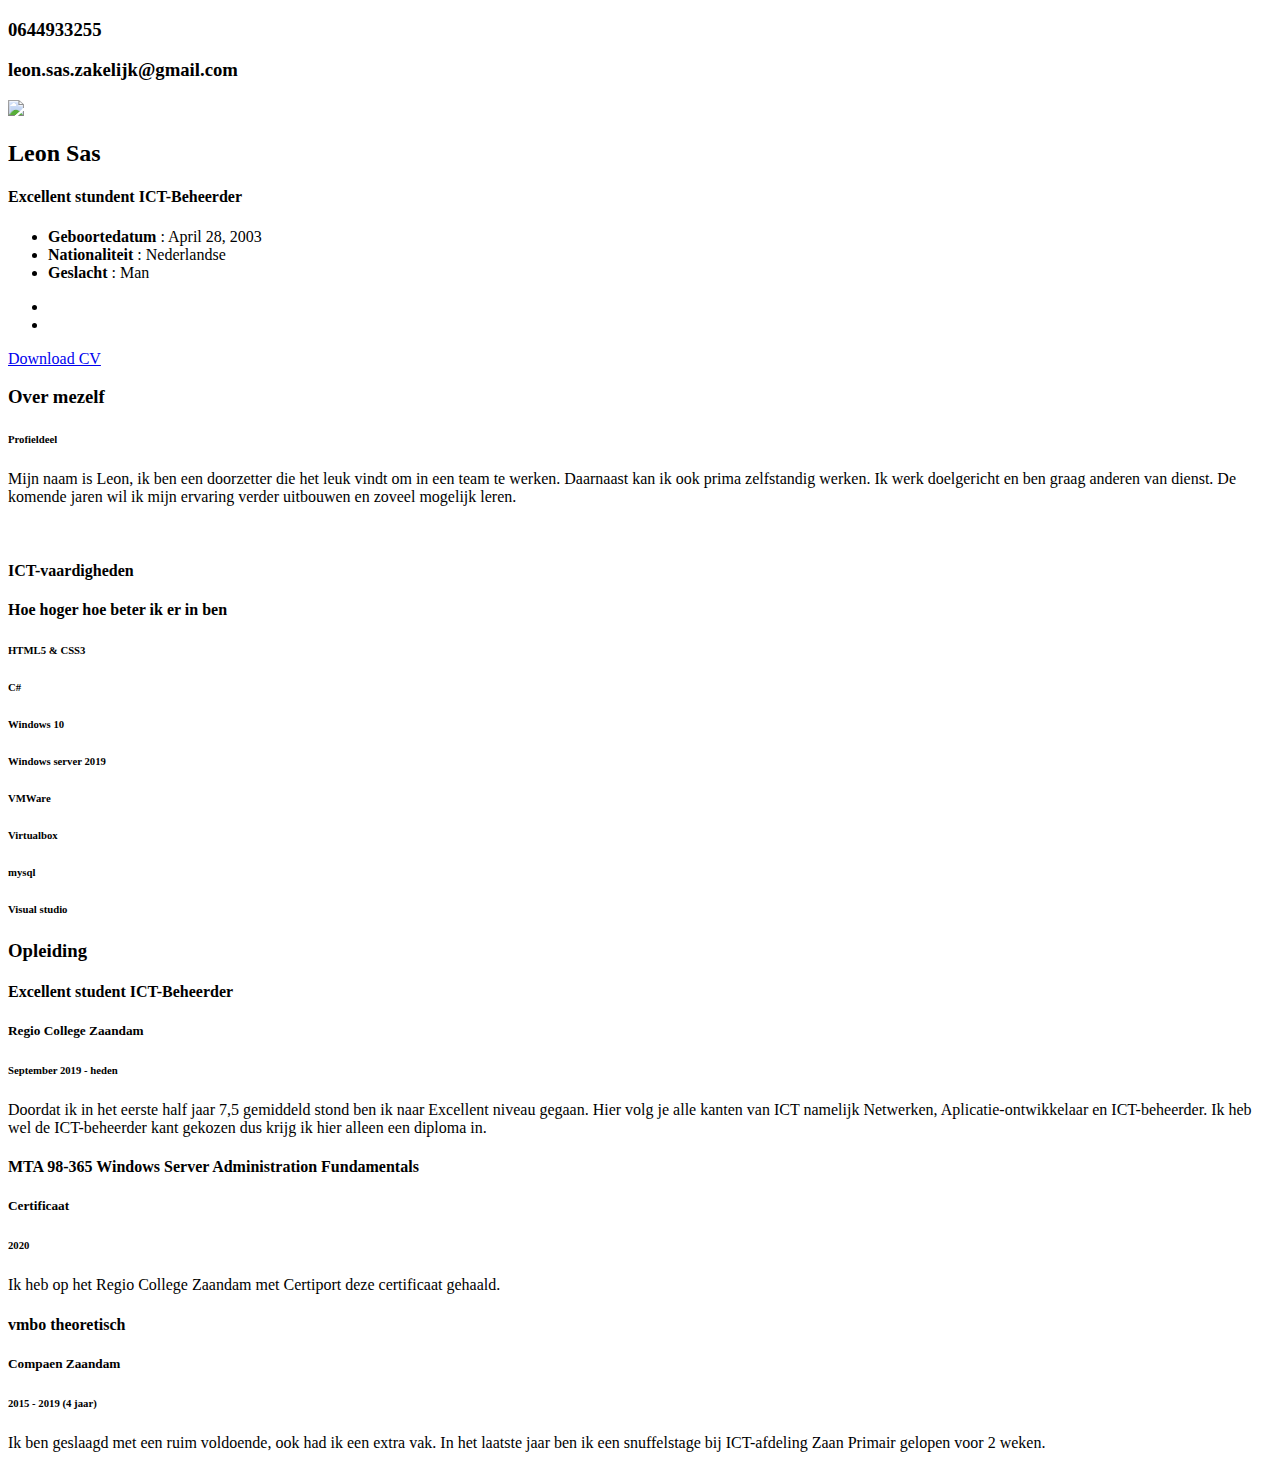
==== index.html @ e91d0140 "Changes" ====
<!DOCTYPE HTML>
<html lang="en">
<head>
	<title>CV - Portfolio</title>
	<meta http-equiv="X-UA-Compatible" content="IE=edge">
    <meta name="viewport" content="width=device-width, initial-scale=1">
	<meta charset="UTF-8">


	<!-- Font -->

	<link href="https://fonts.googleapis.com/css?family=Poppins:400,500,600,700%7CAllura" rel="stylesheet">

	<!-- Stylesheets -->
	<link href="common-css/bootstrap.css" rel="stylesheet">
	<link href="common-css/ionicons.css" rel="stylesheet">
	<link href="common-css/fluidbox.min.css" rel="stylesheet">
	<link href="EigenStyles/css/styles.css" rel="stylesheet">
	<link href="EigenStyles/css/responsive.css" rel="stylesheet">
</head>
<body>

	<section class="intro-section">
		<div class="container">

			<div class="heading-wrapper">
				<div class="row">
					<div class="col-sm-6 col-md-6 col-lg-4">
						<div class="info">
							<i class="icon ion-ios-telephone-outline"></i>
							<div class="right-area">
								<h3>0644933255</h3>

							</div><!-- right-area -->
						</div><!-- info -->
					</div><!-- col-sm-4 -->

					<div class="col-sm-6 col-md-6 col-lg-6">
						<div class="info">
							<i class="icon ion-ios-chatboxes-outline"></i>
							<div class="right-area">
								<h3>leon.sas.zakelijk@gmail.com</h3>
							</div><!-- right-area -->
						</div><!-- info -->
					</div><!-- col-sm-4 -->
				</div><!-- row -->
			</div><!-- heading-wrapper -->



			<div class="intro">
				<div class="row">

					<div class="col-sm-8 col-md-4 col-lg-3">
						<div class="profile-img margin-b-30"><img src="images/avatar.jpg"></div>
					</div><!-- col-sm-8 -->

					<div class="col-sm-10 col-md-5 col-lg-6">
							<h2><b>Leon Sas</b></h2>
							<h4 class="font-blue">Excellent stundent ICT-Beheerder</h4>
							<ul class="information margin-tb-30">
								<li><b class="font-blue">Geboortedatum</b> : April 28, 2003</li>
								<li><b class="font-blue">Nationaliteit</b> : Nederlandse</li>
								<li><b class="font-blue">Geslacht</b> : Man</li>
							</ul>
							<ul class="social-icons">
								<li><a href="https://twitter.com/Leon50460538"><i class="ion-social-twitter"></i></a></li>
								<li><a href="https://www.linkedin.com/in/leon-sas-6807771a3/"><i class="ion-social-linkedin"></i></a></li>
							</ul>
					</div><!-- col-sm-8 -->

					<div class="col-sm-10 col-md-3 col-lg-3">
						<a class="downlad-btn" href="pdfcv.pdf" target="_blank">Download CV</a>
					</div><!-- col-lg-2 -->

				</div><!-- row -->

			</div><!-- intro -->
		</div><!-- container -->
	</section><!-- intro-section -->


	<section class="about-section-section">
		<div class="container">
			<div class="row">
				<div class="col-sm-12 col-md-3">
					<div class="heading">
						<h3><b>Over mezelf</b></h3>
						<h6 class="font-lite-black"><b>Profieldeel</b></h6>
					</div>
				</div><!-- col-sm-3 -->
				<div class="col-sm-12 col-md-9">
					<p class="margin-b-50">Mijn naam is Leon, ik ben een doorzetter die het leuk vindt om in een team te werken.
						Daarnaast kan ik ook prima zelfstandig werken. Ik werk doelgericht en ben graag anderen van dienst.
						De komende jaren wil ik mijn ervaring verder uitbouwen en zoveel mogelijk leren.

					</p>
				</div><!-- col-sm-9 -->
			</div><!-- row -->
			</div><!-- container -->
<br>
			<div class="container">
				<div class="row">
					<div class="col-sm-12 col-md-3">
						<div class="heading">
							<h4><b>ICT-vaardigheden</b></h4>
							<h10 class="font-lite-black"><b>Hoe hoger hoe beter ik er in ben</b></h10>
					  </div>
				</div><!-- col-sm-3 -->


<div class="col-sm-12 col-md-9">
<!--rij1-->
					<div class="row">
						<div class="col-sm-4 col-md-4 col-lg-3">
							<div class="radial-prog-area margin-b-30">
								<div class="radial-progress" data-prog-percent=".76">
									<div></div>
									<h6 class="progress-title">HTML5 & CSS3</h6>
								</div>
							</div><!-- radial-prog-area-->
						</div><!-- col-sm-6-->

						<div class="col-sm-4 col-md-4 col-lg-3">
							<div class="radial-prog-area margin-b-30">
								<div class="radial-progress" data-prog-percent=".65">
									<div></div>
									<h6 class="progress-title">C#</h6>
								</div>
							</div><!-- radial-prog-area-->
						</div><!-- col-sm-6-->

						<div class="col-sm-4 col-md-4 col-lg-3">
							<div class="radial-prog-area margin-b-30">
								<div class="radial-progress" data-prog-percent=".87">
									<div></div>
									<h6 class="progress-title">Windows 10</h6>
								</div>
							</div><!-- radial-prog-area-->
						</div><!-- col-sm-6-->

						<div class="col-sm-4 col-md-4 col-lg-3">
							<div class="radial-prog-area margin-b-30">
								<div class="radial-progress" data-prog-percent=".82">
									<div></div>
									<h6 class="progress-title">Windows server 2019</h6>
								</div>
							</div><!-- radial-prog-area-->
						</div><!-- col-sm-6-->

					</div><!-- row -->

<!--rij2-->
					<div class="row">
						<div class="col-sm-4 col-md-4 col-lg-3">
							<div class="radial-prog-area margin-b-30">
								<div class="radial-progress" data-prog-percent=".76">
									<div></div>
									<h6 class="progress-title">VMWare</h6>
								</div>
							</div><!-- radial-prog-area-->
						</div><!-- col-sm-6-->

						<div class="col-sm-4 col-md-4 col-lg-3">
							<div class="radial-prog-area margin-b-30">
								<div class="radial-progress" data-prog-percent=".78">
									<div></div>
									<h6 class="progress-title">Virtualbox</h6>
								</div>
							</div><!-- radial-prog-area-->
						</div><!-- col-sm-6-->

						<div class="col-sm-4 col-md-4 col-lg-3">
							<div class="radial-prog-area margin-b-30">
								<div class="radial-progress" data-prog-percent=".62">
									<div></div>
									<h6 class="progress-title">mysql</h6>
								</div>
							</div><!-- radial-prog-area-->
						</div><!-- col-sm-6-->

						<div class="col-sm-4 col-md-4 col-lg-3">
							<div class="radial-prog-area margin-b-30">
								<div class="radial-progress" data-prog-percent=".63">
									<div></div>
									<h6 class="progress-title">Visual studio</h6>
								</div>
							</div><!-- radial-prog-area-->
						</div><!-- col-sm-6-->
					</div><!-- row -->


				</div><!-- col-sm-9 -->
			</div><!-- row -->
		</div><!-- container -->
	</section><!-- about-section -->


	<section class="education-section section">
		<div class="container">
			<div class="row">
				<div class="col-sm-12 col-md-3">
					<div class="heading">
						<h3><b>Opleiding</b></h3>
					</div>
				</div><!-- col-sm-3 -->

				<div class="col-sm-12 col-md-9">

					<div class="education-wrapper">
						<div class="education margin-b-50">
							<h4><b>Excellent student ICT-Beheerder</b></h4>
							<h5 class="font-blue"><b>Regio College Zaandam</b></h5>
							<h6 class="font-lite-black margin-t-10">September 2019 - heden</h6>
							<p class="margin-tb-30">Doordat ik in het eerste half jaar 7,5 gemiddeld stond ben ik naar Excellent niveau gegaan.
							Hier volg je alle kanten van ICT namelijk Netwerken, Aplicatie-ontwikkelaar en ICT-beheerder.
							Ik heb wel de ICT-beheerder kant gekozen dus krijg ik hier alleen een diploma in.</p>
						</div><!-- education -->
						
						<div class="education margin-b-50">
							<h4><b>MTA 98-365 Windows Server Administration Fundamentals</b></h4>
							<h5 class="font-blue"><b>Certificaat</b></h5>
							<h6 class="font-lite-black margin-t-10">2020</h6>
							<p class="margin-tb-30">Ik heb op het Regio College Zaandam met Certiport deze certificaat gehaald.</p>
						</div><!-- education -->

						<div class="education margin-b-50">
							<h4><b>vmbo theoretisch</b></h4>
							<h5 class="font-blue"><b>Compaen Zaandam</b></h5>
							<h6 class="font-lite-black margin-t-10">2015 - 2019 (4 jaar)</h6>
							<p class="margin-tb-30"> Ik ben geslaagd met een ruim voldoende, ook had ik een extra vak.
								In het laatste jaar ben ik  een snuffelstage bij ICT-afdeling Zaan Primair gelopen voor 2 weken.</p>
						</div><!-- education -->
					</div><!-- education-wrapper -->
				</div><!-- col-sm-9 -->
			</div><!-- row -->
		</div><!-- container -->

	</section><!-- education-section -->

	<footer>
		<p class="jaar 0">
<script>document.wri te(new Date().getFullYear());</script>
		</p>
	</footer>


	<!-- SCIPTS -->
	<script src="common-js/jquery-3.2.1.min.js"></script>
	<script src="common-js/tether.min.js"></script>
	<script src="common-js/bootstrap.js"></script>
	<script src="common-js/isotope.pkgd.min.js"></script>
	<script src="common-js/jquery.waypoints.min.js"></script>
	<script src="common-js/progressbar.min.js"></script>
	<script src="common-js/jquery.fluidbox.min.js"></script>
	<script src="common-js/scripts.js"></script>

</body>
</html>
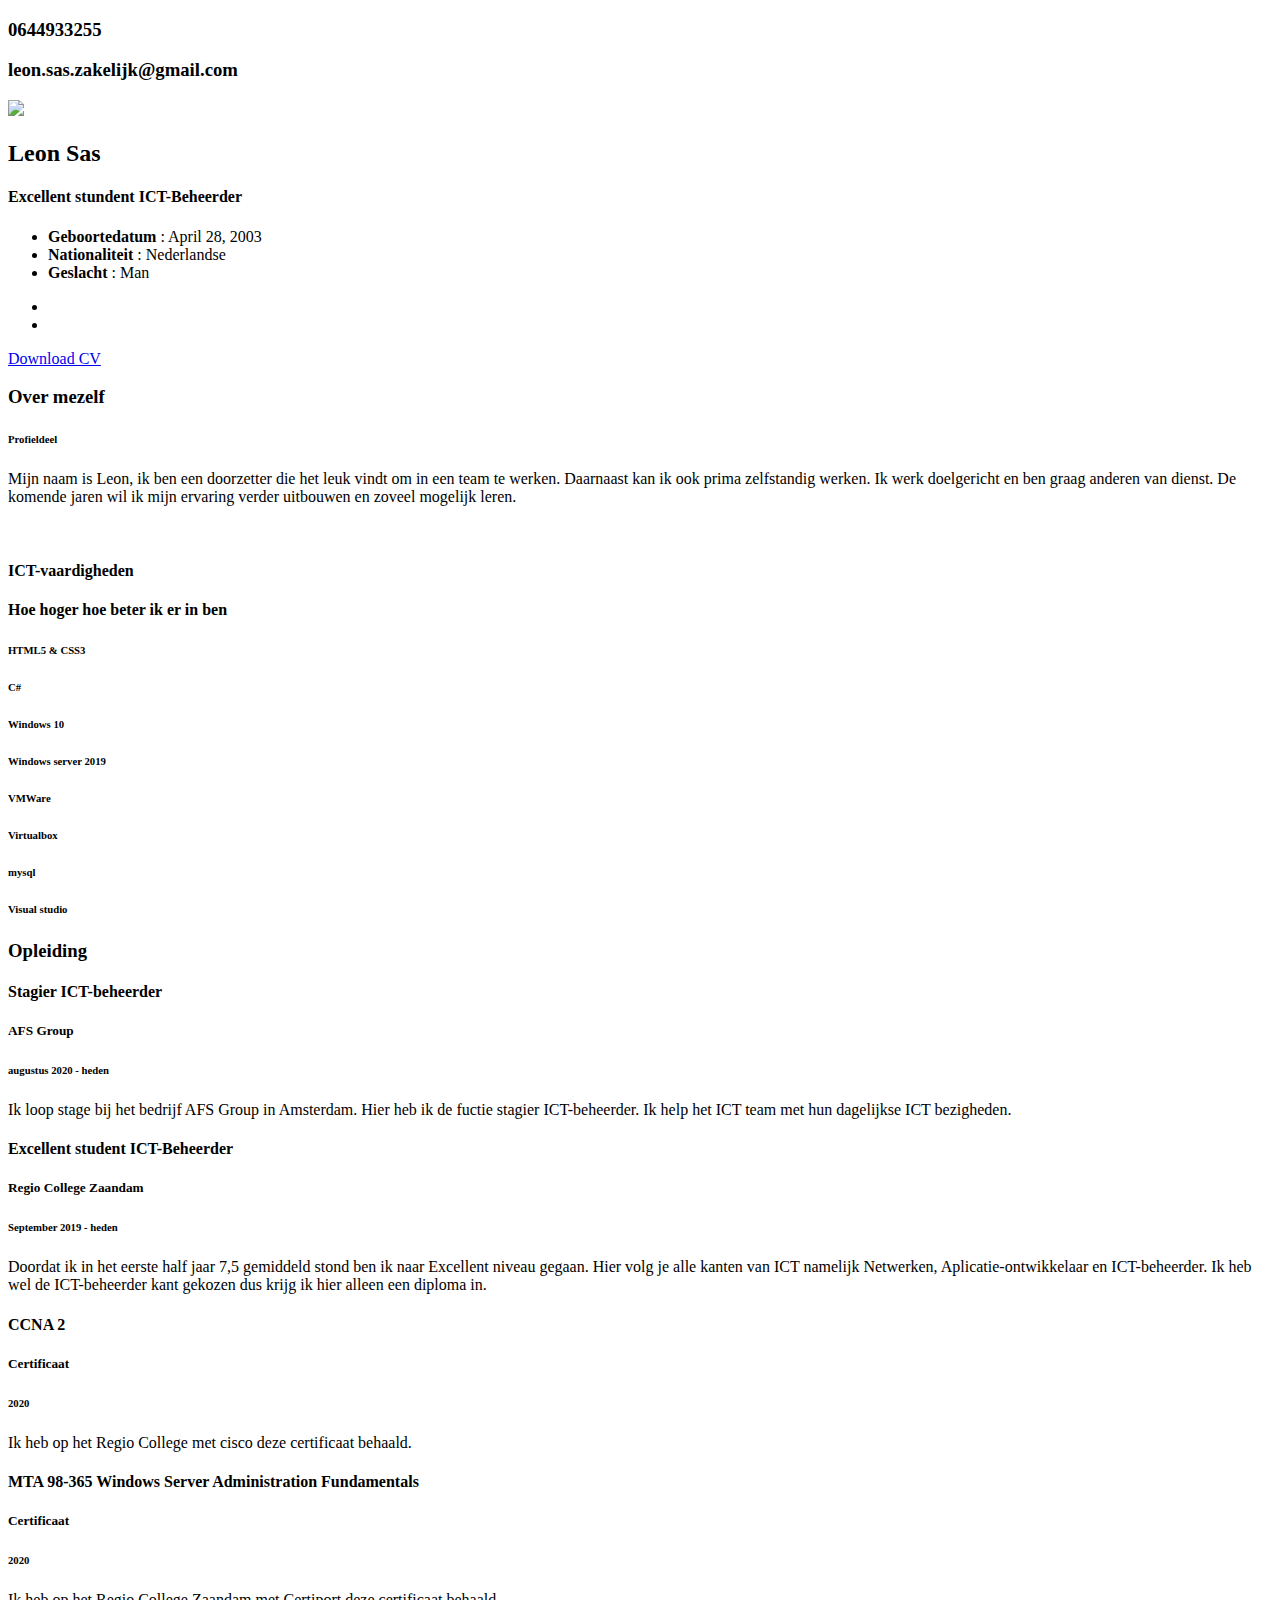
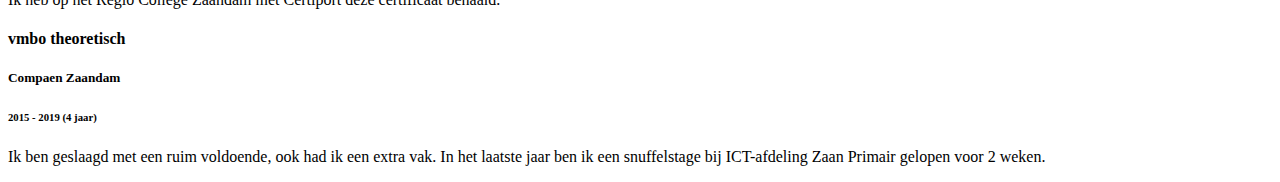
==== commit e8ff5cbd: "verandering" ====
--- a/index.html
+++ b/index.html
@@ -208,6 +208,14 @@
 				<div class="col-sm-12 col-md-9">
 
 					<div class="education-wrapper">
+					<div class="education margin-b-50">
+							<h4><b>Stagier ICT-beheerder</b></h4>
+							<h5 class="font-blue"><b>AFS Group</b></h5>
+							<h6 class="font-lite-black margin-t-10">augustus 2020 - heden</h6>
+							<p class="margin-tb-30">Ik loop stage bij het bedrijf AFS Group in Amsterdam. 
+							Hier heb ik de fuctie stagier ICT-beheerder. Ik help het ICT team met hun dagelijkse ICT bezigheden.</p>
+						</div><!-- education -->
+						
 						<div class="education margin-b-50">
 							<h4><b>Excellent student ICT-Beheerder</b></h4>
 							<h5 class="font-blue"><b>Regio College Zaandam</b></h5>
@@ -218,10 +226,17 @@
 						</div><!-- education -->
 						
 						<div class="education margin-b-50">
+							<h4><b>CCNA 2</b></h4>
+							<h5 class="font-blue"><b>Certificaat</b></h5>
+							<h6 class="font-lite-black margin-t-10">2020</h6>
+							<p class="margin-tb-30">Ik heb op het Regio College met cisco deze certificaat behaald.</p>
+						</div><!-- education -->
+						
+						<div class="education margin-b-50">
 							<h4><b>MTA 98-365 Windows Server Administration Fundamentals</b></h4>
 							<h5 class="font-blue"><b>Certificaat</b></h5>
 							<h6 class="font-lite-black margin-t-10">2020</h6>
-							<p class="margin-tb-30">Ik heb op het Regio College Zaandam met Certiport deze certificaat gehaald.</p>
+							<p class="margin-tb-30">Ik heb op het Regio College Zaandam met Certiport deze certificaat behaald.</p>
 						</div><!-- education -->
 
 						<div class="education margin-b-50">
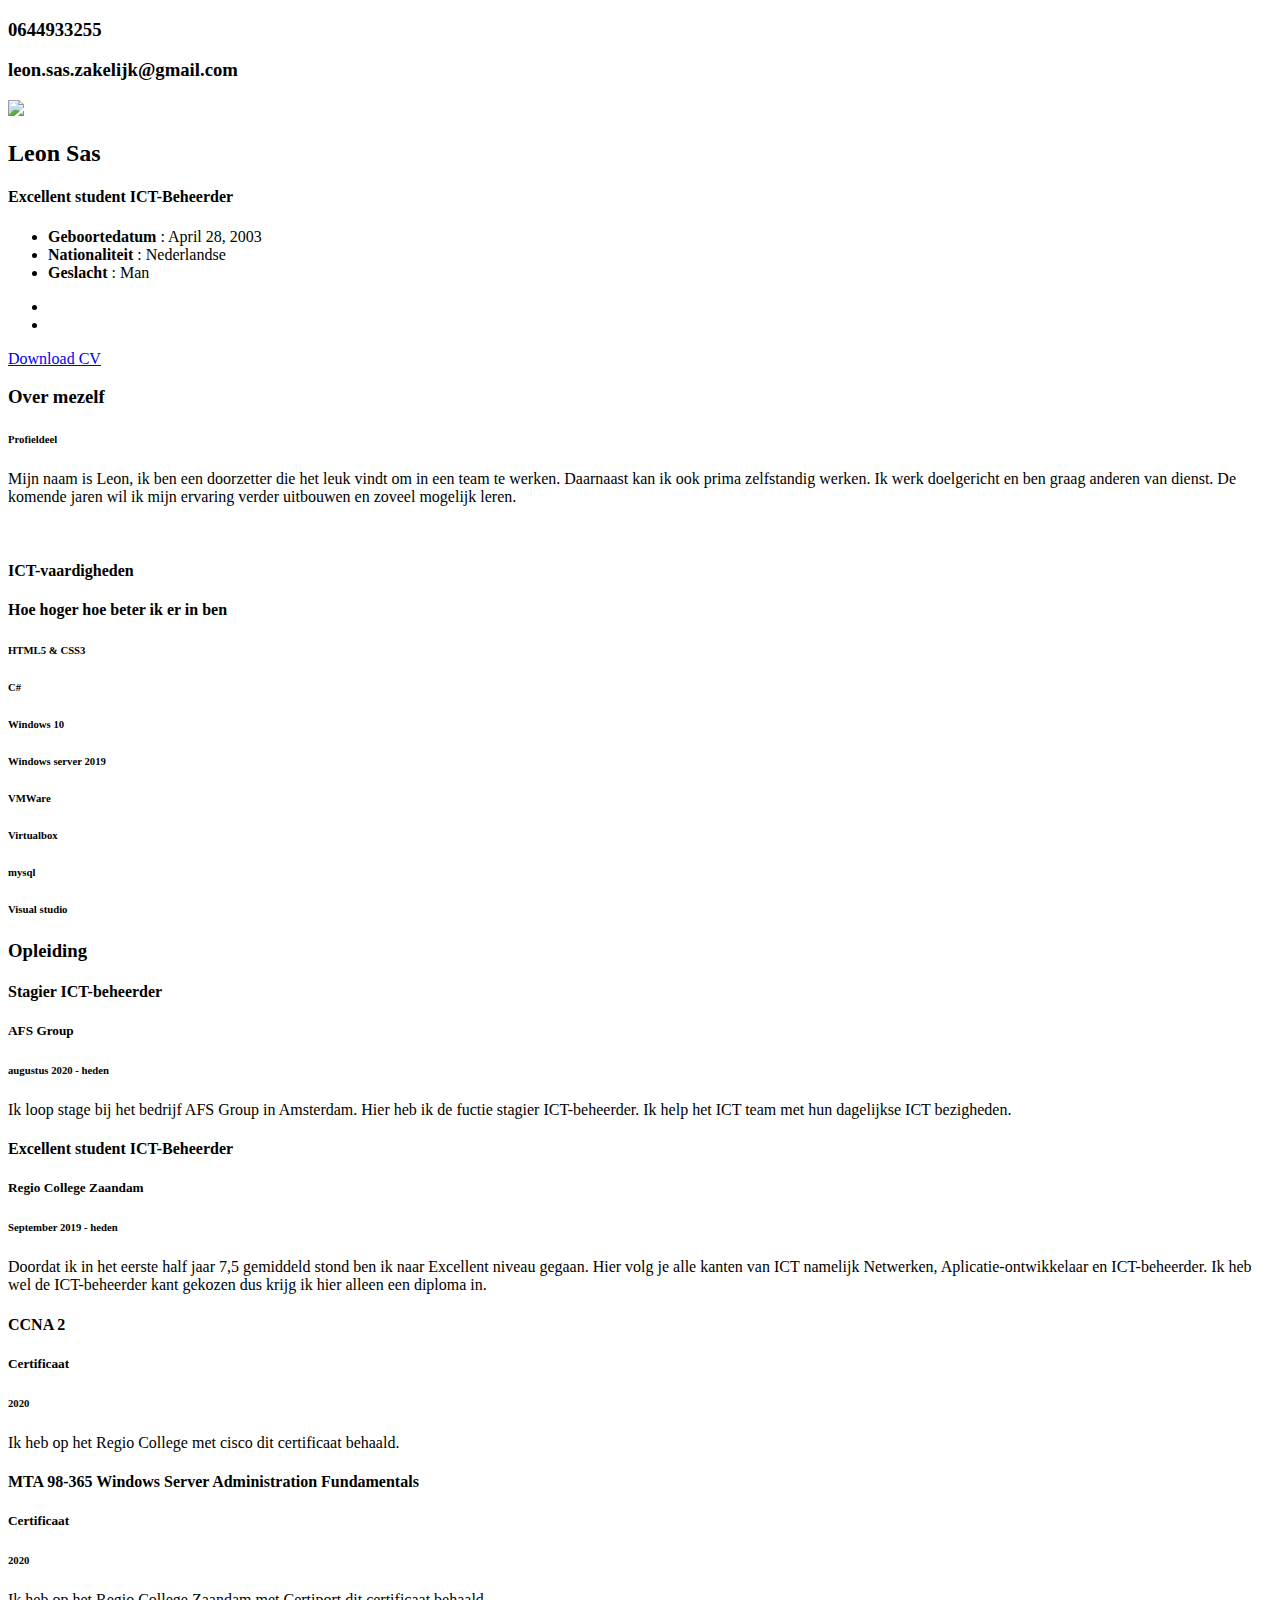
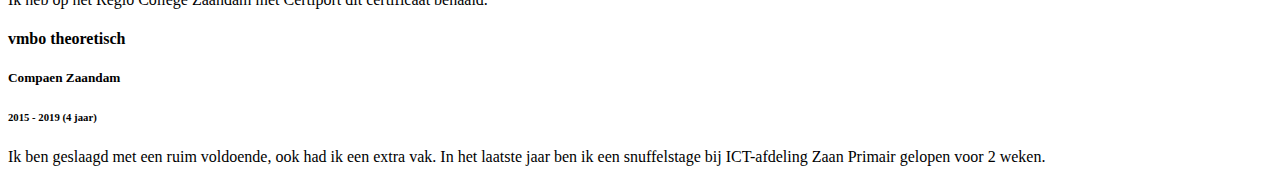
==== commit e29cb00b: "Update index.html" ====
--- a/index.html
+++ b/index.html
@@ -57,7 +57,7 @@
 
 					<div class="col-sm-10 col-md-5 col-lg-6">
 							<h2><b>Leon Sas</b></h2>
-							<h4 class="font-blue">Excellent stundent ICT-Beheerder</h4>
+							<h4 class="font-blue">Excellent student ICT-Beheerder</h4>
 							<ul class="information margin-tb-30">
 								<li><b class="font-blue">Geboortedatum</b> : April 28, 2003</li>
 								<li><b class="font-blue">Nationaliteit</b> : Nederlandse</li>
@@ -229,14 +229,14 @@
 							<h4><b>CCNA 2</b></h4>
 							<h5 class="font-blue"><b>Certificaat</b></h5>
 							<h6 class="font-lite-black margin-t-10">2020</h6>
-							<p class="margin-tb-30">Ik heb op het Regio College met cisco deze certificaat behaald.</p>
+							<p class="margin-tb-30">Ik heb op het Regio College met cisco dit certificaat behaald.</p>
 						</div><!-- education -->
 						
 						<div class="education margin-b-50">
 							<h4><b>MTA 98-365 Windows Server Administration Fundamentals</b></h4>
 							<h5 class="font-blue"><b>Certificaat</b></h5>
 							<h6 class="font-lite-black margin-t-10">2020</h6>
-							<p class="margin-tb-30">Ik heb op het Regio College Zaandam met Certiport deze certificaat behaald.</p>
+							<p class="margin-tb-30">Ik heb op het Regio College Zaandam met Certiport dit certificaat behaald.</p>
 						</div><!-- education -->
 
 						<div class="education margin-b-50">
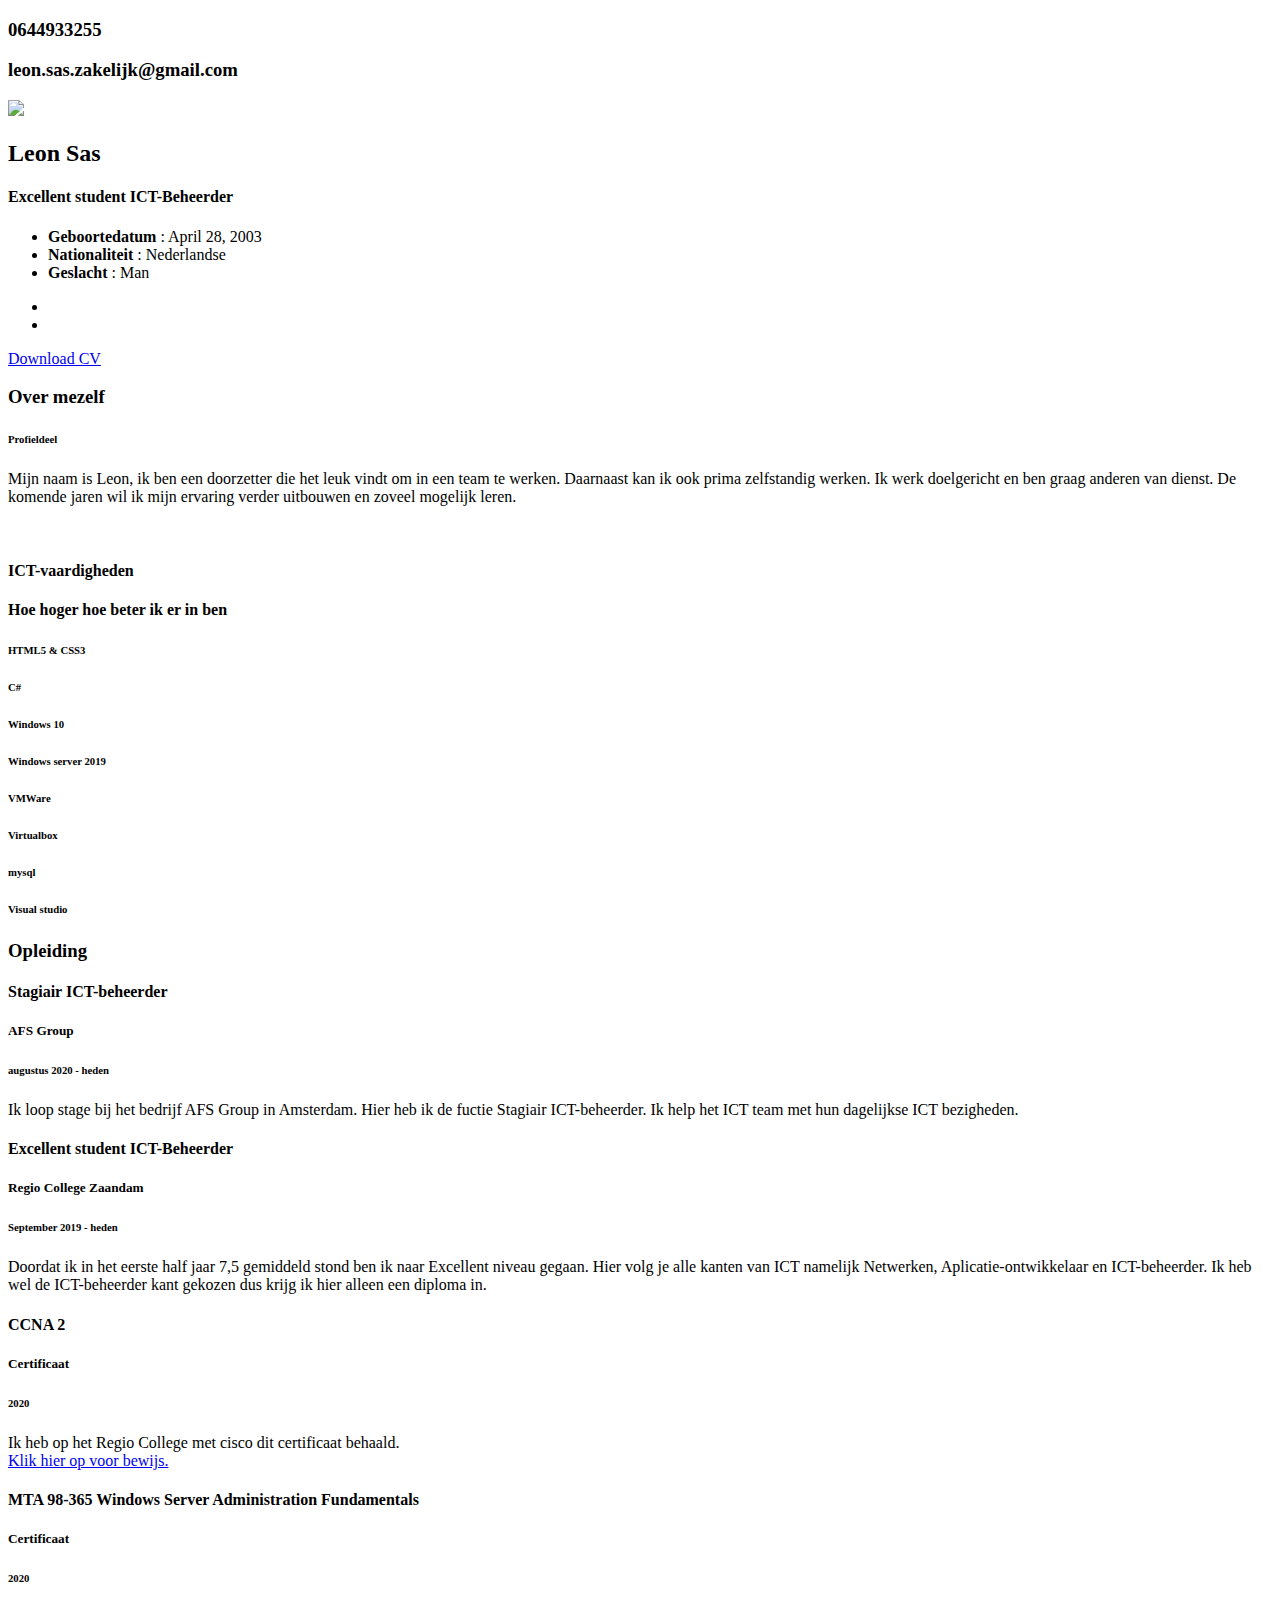
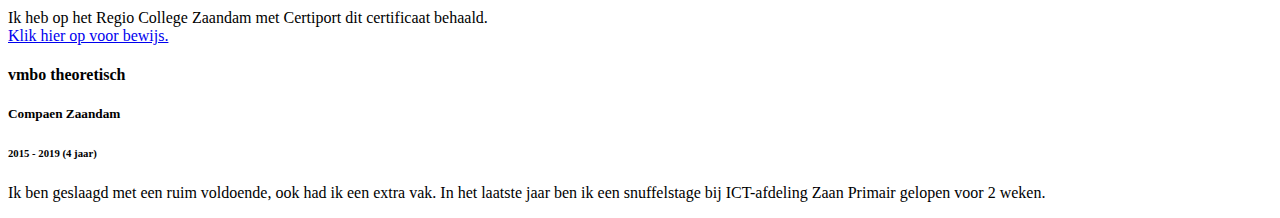
==== commit e1c2a1d7: "change" ====
--- a/index.html
+++ b/index.html
@@ -209,11 +209,11 @@
 
 					<div class="education-wrapper">
 					<div class="education margin-b-50">
-							<h4><b>Stagier ICT-beheerder</b></h4>
+							<h4><b>Stagiair ICT-beheerder</b></h4>
 							<h5 class="font-blue"><b>AFS Group</b></h5>
 							<h6 class="font-lite-black margin-t-10">augustus 2020 - heden</h6>
 							<p class="margin-tb-30">Ik loop stage bij het bedrijf AFS Group in Amsterdam. 
-							Hier heb ik de fuctie stagier ICT-beheerder. Ik help het ICT team met hun dagelijkse ICT bezigheden.</p>
+							Hier heb ik de fuctie Stagiair ICT-beheerder. Ik help het ICT team met hun dagelijkse ICT bezigheden.</p>
 						</div><!-- education -->
 						
 						<div class="education margin-b-50">
@@ -229,14 +229,14 @@
 							<h4><b>CCNA 2</b></h4>
 							<h5 class="font-blue"><b>Certificaat</b></h5>
 							<h6 class="font-lite-black margin-t-10">2020</h6>
-							<p class="margin-tb-30">Ik heb op het Regio College met cisco dit certificaat behaald.</p>
+							<p class="margin-tb-30">Ik heb op het Regio College met cisco dit certificaat behaald. <br><a href="CCNA.pdf" target="_blank">Klik hier op voor bewijs.</a></p>
 						</div><!-- education -->
 						
 						<div class="education margin-b-50">
 							<h4><b>MTA 98-365 Windows Server Administration Fundamentals</b></h4>
 							<h5 class="font-blue"><b>Certificaat</b></h5>
 							<h6 class="font-lite-black margin-t-10">2020</h6>
-							<p class="margin-tb-30">Ik heb op het Regio College Zaandam met Certiport dit certificaat behaald.</p>
+							<p class="margin-tb-30">Ik heb op het Regio College Zaandam met Certiport dit certificaat behaald. <br><a href="MTA.pdf" target="_blank">Klik hier op voor bewijs.</a></p>
 						</div><!-- education -->
 
 						<div class="education margin-b-50">
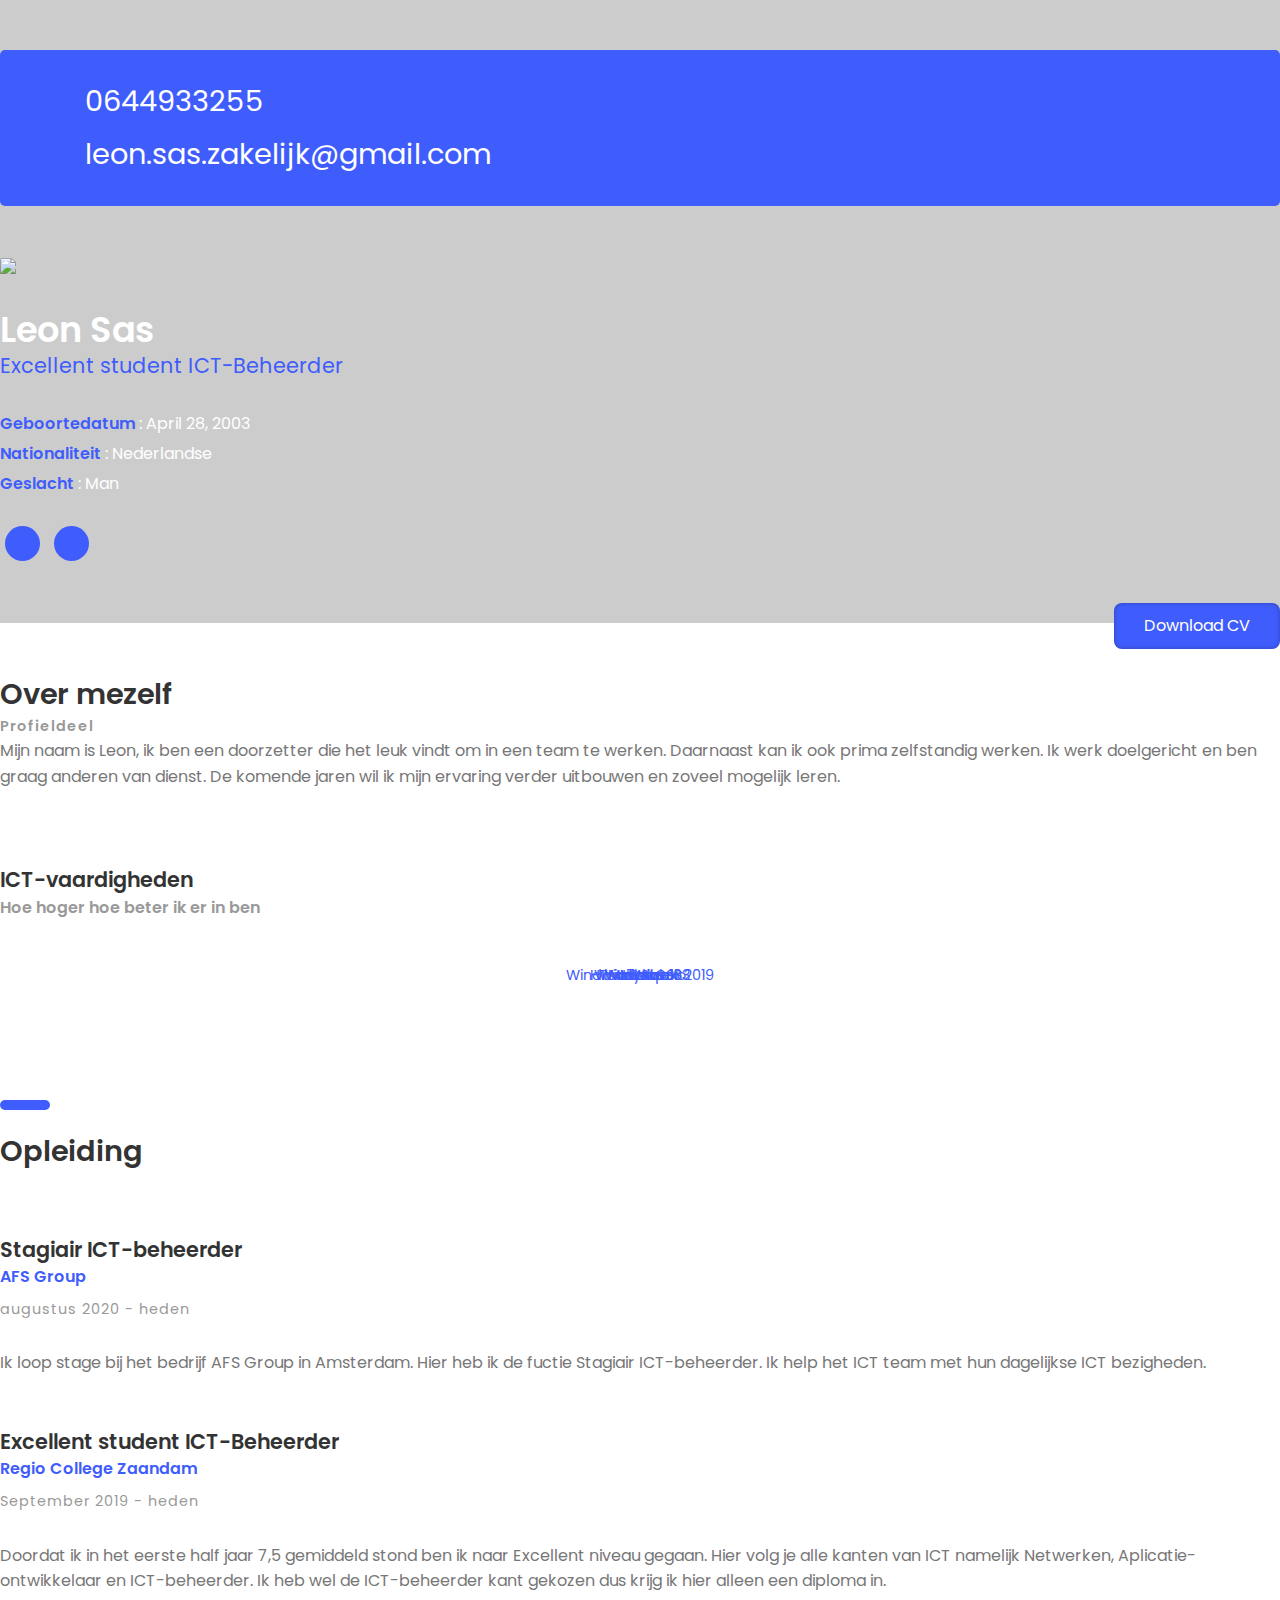
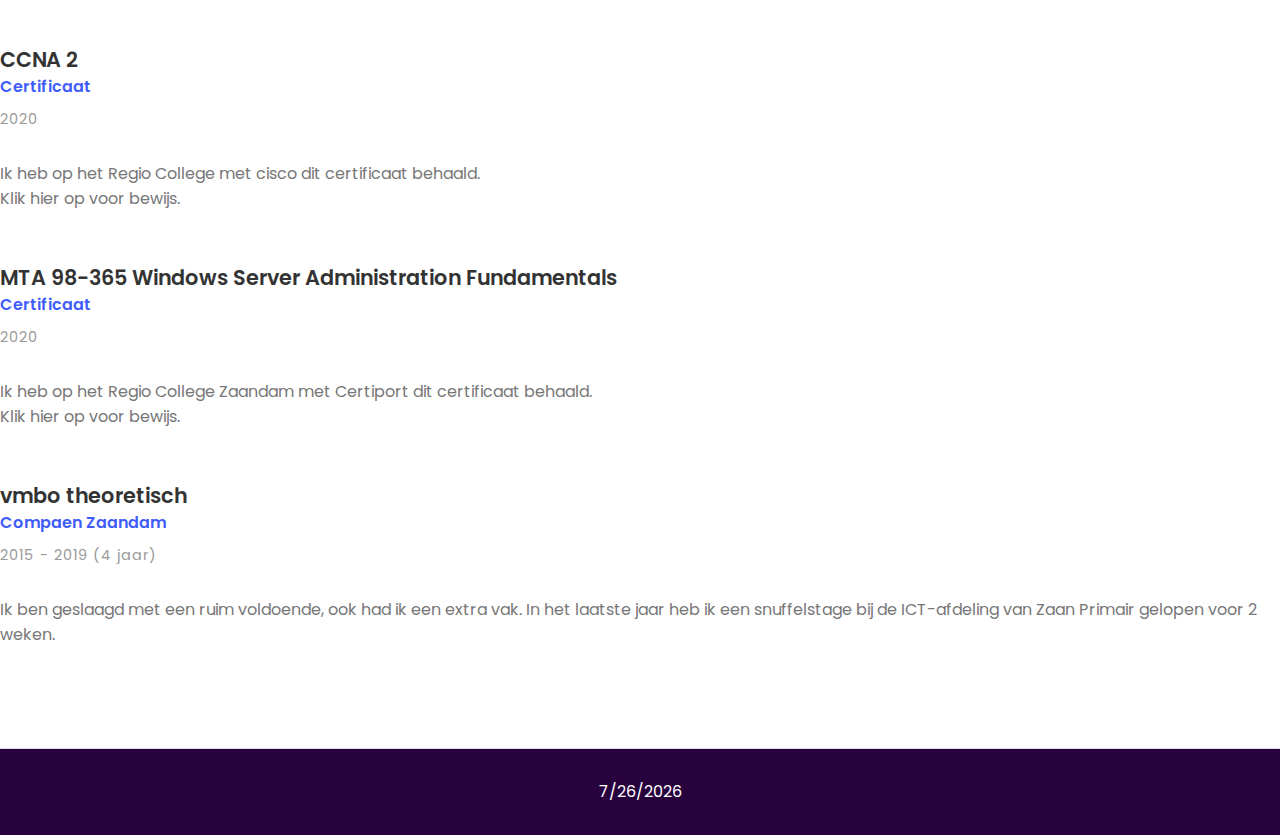
==== commit b3d56318: "verandering" ====
--- a/index.html
+++ b/index.html
@@ -244,7 +244,7 @@
 							<h5 class="font-blue"><b>Compaen Zaandam</b></h5>
 							<h6 class="font-lite-black margin-t-10">2015 - 2019 (4 jaar)</h6>
 							<p class="margin-tb-30"> Ik ben geslaagd met een ruim voldoende, ook had ik een extra vak.
-								In het laatste jaar ben ik  een snuffelstage bij ICT-afdeling Zaan Primair gelopen voor 2 weken.</p>
+								In het laatste jaar heb ik een snuffelstage bij de ICT-afdeling van Zaan Primair gelopen voor 2 weken.</p>
 						</div><!-- education -->
 					</div><!-- education-wrapper -->
 				</div><!-- col-sm-9 -->
@@ -254,8 +254,8 @@
 	</section><!-- education-section -->
 
 	<footer>
-		<p class="jaar 0">
-<script>document.wri te(new Date().getFullYear());</script>
+		<p class="Tijd 0">
+<script> document.write(new Date().toLocaleDateString()); </script>
 		</p>
 	</footer>
 
--- a/EigenStyles/css/styles.css
+++ b/EigenStyles/css/styles.css
@@ -0,0 +1,166 @@
+html{ font-size: 100%; height: 100%; overflow-x: hidden; margin: 0px;  padding: 0px; touch-action: manipulation; }
+
+
+body{ font-size: 16px; font-family: 'Poppins', serif; width: 100%; height: 100%; margin: 0; font-weight: 400;
+	-webkit-font-smoothing: antialiased; -moz-osx-font-smoothing: grayscale; word-wrap: break-word;
+	color: #333; }
+
+h1, h2, h3, h4, h5, h6, p, a, ul, span, li, img, inpot, button{ margin: 0; padding: 0; }
+
+h1,h2,h3,h4,h5,h6{ line-height: 1.5; font-weight: inherit; }
+
+h1,h2,h3{ font-family: 'Poppins', cursive; }
+
+p{ line-height: 1.6; font-size: 1em; font-weight: 400; color: #777; }
+
+h1{ font-size: 4em; line-height: 1; }
+h2{ font-size: 2.2em; line-height: 1.1; }
+h3{ font-size: 1.8em; }
+h4{ font-size: 1.3em; }
+h5{ font-size: 1em; }
+h6{ font-size: .9em; letter-spacing: 1px; }
+
+a, button{ display: inline-block; text-decoration: none; color: inherit; line-height: 1;
+	-webkit-transition: all .25s ease-in-out; transition: all .25s ease-in-out; }
+
+a:focus, a:active, a:hover,
+button:focus, button:active, button:hover,
+a b.light-color:hover{ text-decoration: none; color: #FFA804; }
+
+b{ font-weight: 600; }
+
+img{ width: 100%; }
+
+li{ list-style: none; display: inline-block; }
+
+span{ display: inline-block; }
+
+button{ outline: 0; border: 0; background: none; cursor: pointer; }
+
+.icon{ font-size: 1.1em; display: inline-block; line-height: inherit; }
+
+[class^="icon-"]:before, [class*=" icon-"]:before{ line-height: inherit; }
+
+b.max-bold{ font-weight: 700; }
+
+
+
+/* ---------------------------------
+2. COMMONS FOR PAGE DESIGN
+--------------------------------- */
+
+.section{ padding: 100px 0 50px; border-bottom: 1px solid #ddd; }
+
+.section .heading{ margin-bottom: 60px; }
+
+.section .heading:before{ content:''; height: 10px; width: 50px; border-radius: 5px;
+	margin-bottom: 20px; display: block; background: #3f5dfc; }
+
+.margin-t-10{ margin-top: 10px; }
+
+.margin-b-30{ margin-bottom: 30px; }
+.margin-b-50{ margin-bottom: 50px; }
+
+.margin-tb-30{ margin-top: 30px; margin-bottom: 30px; }
+
+.font-blue{ color: #3f5dfc; }
+.font-green{color: #008726;}
+
+.font-semi-white{ color: #ddd; }
+
+.font-lite-black{ color: #999; }
+
+
+
+/* ---------------------------------
+3. INTRO SECTION
+--------------------------------- */
+
+.intro-section{ padding: 50px 0; position: relative; background-size: cover;
+	z-index: 1;background-image: url(../../images/a2.jpg); }
+
+.intro-section:before{ content:''; z-index: -1; position: absolute; top: 0; bottom: 0; left: 0;
+	right: 0; background: rgba(0,0,0, .2); }
+
+
+/* HEADER */+
+.intro-section .heading-wrapper{ border-radius: 5px; padding: 30px 40px 20px; margin-bottom: 50px;
+	background: #3f5dfc; color: #fff; }
+
+.intro-section .info{ margin-bottom: 10px; }
+
+.intro-section .info .icon{ float: left; font-size: 30px; }
+
+.intro-section .info .right-area{ margin-left: 45px; }
+
+
+/* INTRO */
+
+.intro{ color: #fff; }
+
+.intro .profile-img{ max-width: 400px; border-radius: 5px; overflow: hidden; }
+
+.intro .information > li{ display: block; margin: 5px 0; }
+
+.intro .social-icons > li > a{ height: 35px; line-height: 35px; width: 35px; border-radius: 20px;
+	overflow: hidden; z-index: 1; position: relative; margin: 0 5px 5px; text-align: center;
+	background: #3f5dfc ; color: #fff; }
+
+.intro .social-icons > li > a:after{ content: ''; position: absolute; bottom: 0; left: 0; right: 0;
+	top: 0; z-index: -1; border-radius: 20px; background: #28057c;
+	-webkit-transition: all .2s ease; transition: all .2s ease;
+	-webkit-transform: scale(0); transform: scale(0); }
+
+.intro .social-icons > li > a:hover:after{ -webkit-transform: scale(1); transform: scale(1); }
+
+
+.intro .downlad-btn{ padding: 15px 30px; border-radius: 8px; float: right; margin-top: 30px;
+	box-shadow: inset 0 0px 4px rgba(0,0,0,.3); background: #3f5dfc; color: #fff;
+	-webkit-transition: all .2s ease; transition: all .2s ease; }
+
+.intro .downlad-btn:hover{ -webkit-transform: translateY(-4px); transform: translateY(-4px); background: #28057c;}
+
+
+
+/* ---------------------------------
+4. ABOUT SECTION
+--------------------------------- */
+.about-section-section{ padding: 50px 0; position: relative; background-size: cover;
+	z-index: 1;background-image: url(../../images/a3.jfif); }
+
+.radial-progress{ position: relative; max-width: 200px; margin: 0 auto; }
+
+.radial-progress .progressbar-text{ font-size: 2.2em; font-weight: 500;
+	padding-bottom: 25px!important; color: black!important; }
+
+.radial-progress .progressbar-text:after{ content:'%'; }
+
+.radial-progress .progress-title{ position: absolute; top: 50%; left: 50%; width: 100%;
+	letter-spacing: 0; text-align: center; transform: translate(-50%, 15px); color: #3f5dfc; }
+
+
+
+
+/* ---------------------------------
+5. EDUCATION SECTION
+--------------------------------- */
+
+.education-wrapper{ position: relative; }
+
+.education-wrapper:after{ content:''; position: absolute; top: 8px; bottom: 0; left: -51px;
+	width: 2px; background: #3f5dfc; }
+
+.education-wrapper .education{ position: relative; }
+
+.education-wrapper .education:after{ content:''; position: absolute; top: 8px; left: -58px; width: 16px;
+	height: 16px; border-radius: 10px; z-index: 1;
+	box-shadow: 0 0 0 8px rgba(38,89,199, .6); background: #3f5dfc; }
+
+
+
+/* ---------------------------------
+6. FOOTER
+--------------------------------- */
+
+.Tijd{ text-align: center; color:White; padding: 30px 0; background: #28023D; }
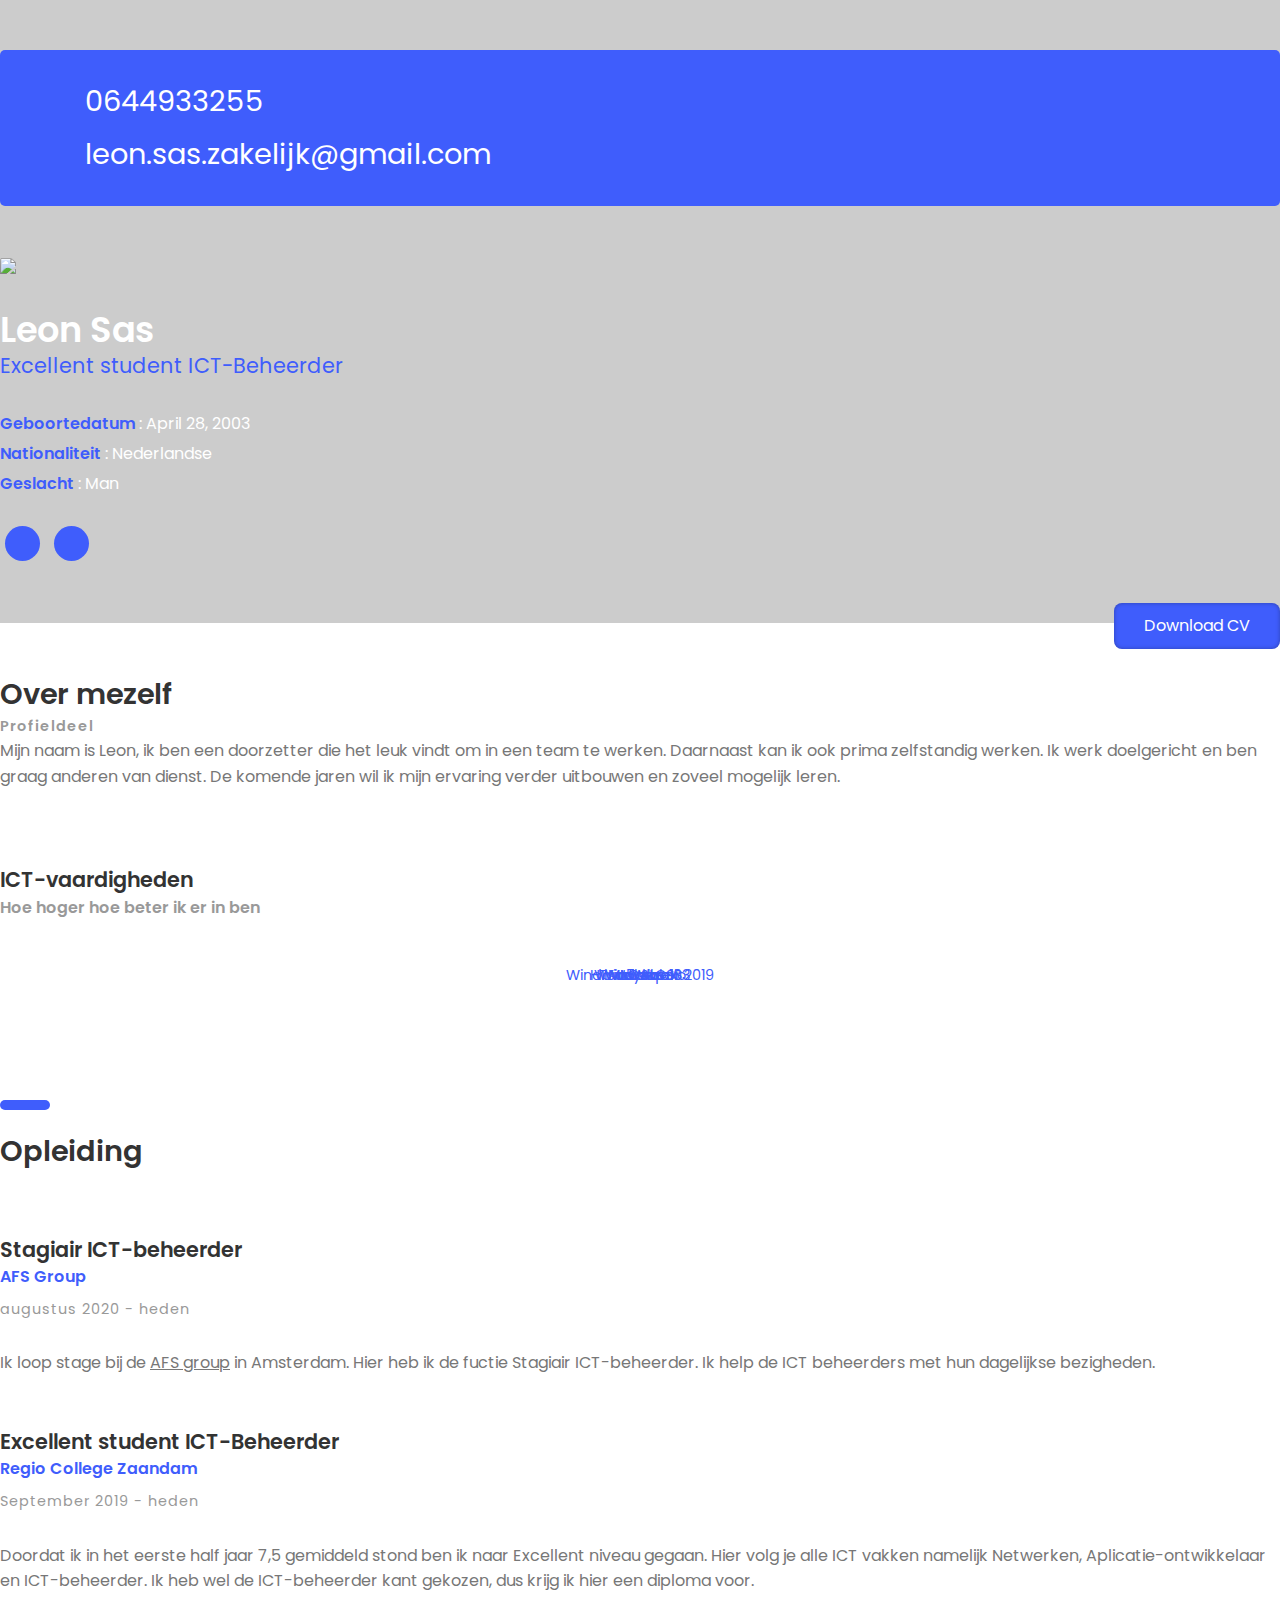
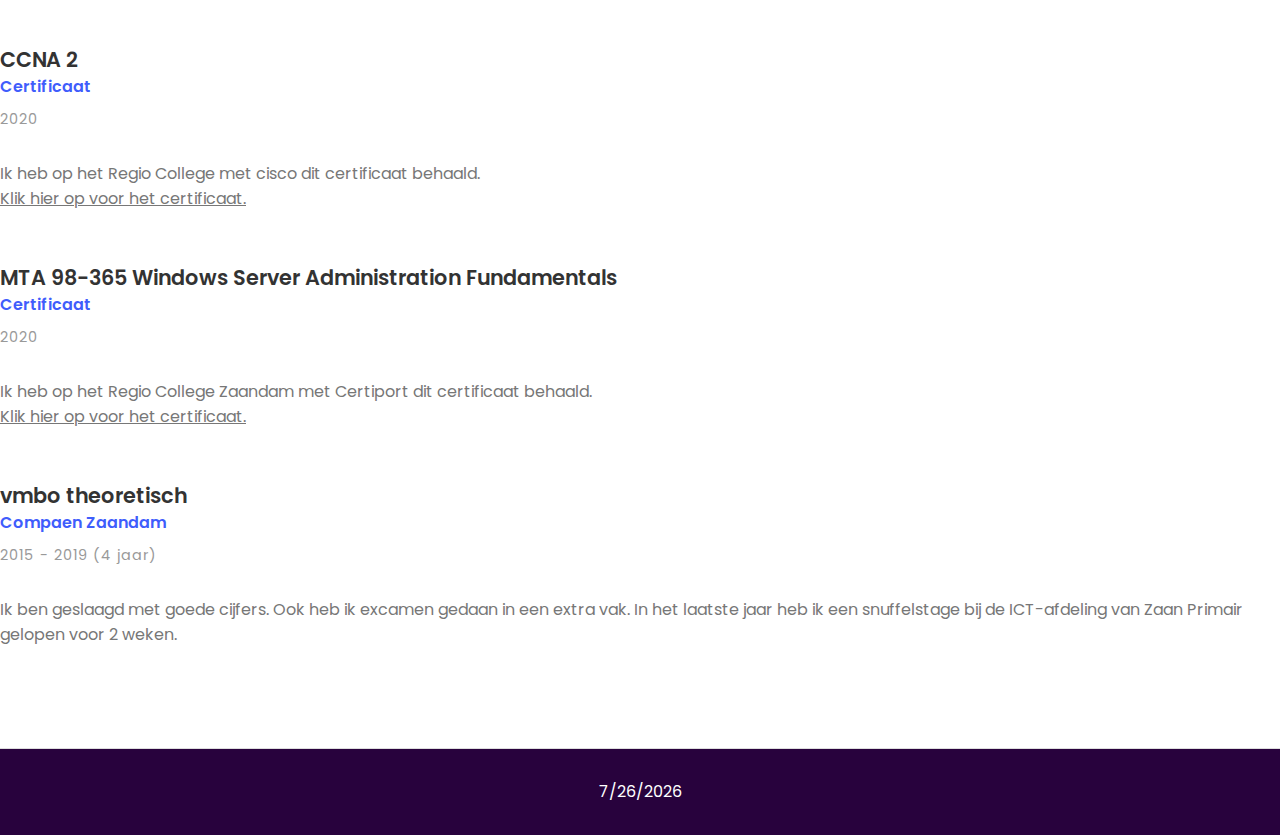
==== commit d1899863: "update tekst" ====
--- a/index.html
+++ b/index.html
@@ -212,8 +212,8 @@
 							<h4><b>Stagiair ICT-beheerder</b></h4>
 							<h5 class="font-blue"><b>AFS Group</b></h5>
 							<h6 class="font-lite-black margin-t-10">augustus 2020 - heden</h6>
-							<p class="margin-tb-30">Ik loop stage bij het bedrijf AFS Group in Amsterdam. 
-							Hier heb ik de fuctie Stagiair ICT-beheerder. Ik help het ICT team met hun dagelijkse ICT bezigheden.</p>
+							<p class="margin-tb-30">Ik loop stage bij de <a style="text-decoration: underline;" href="https://afsgroup.nl/"> AFS group</a> in Amsterdam. 
+							Hier heb ik de fuctie Stagiair ICT-beheerder. Ik help de ICT beheerders met hun dagelijkse bezigheden.</p>
 						</div><!-- education -->
 						
 						<div class="education margin-b-50">
@@ -221,29 +221,29 @@
 							<h5 class="font-blue"><b>Regio College Zaandam</b></h5>
 							<h6 class="font-lite-black margin-t-10">September 2019 - heden</h6>
 							<p class="margin-tb-30">Doordat ik in het eerste half jaar 7,5 gemiddeld stond ben ik naar Excellent niveau gegaan.
-							Hier volg je alle kanten van ICT namelijk Netwerken, Aplicatie-ontwikkelaar en ICT-beheerder.
-							Ik heb wel de ICT-beheerder kant gekozen dus krijg ik hier alleen een diploma in.</p>
+							Hier volg je alle ICT vakken namelijk Netwerken, Aplicatie-ontwikkelaar en ICT-beheerder.
+							Ik heb wel de ICT-beheerder kant gekozen, dus krijg ik hier een diploma voor.</p>
 						</div><!-- education -->
 						
 						<div class="education margin-b-50">
 							<h4><b>CCNA 2</b></h4>
 							<h5 class="font-blue"><b>Certificaat</b></h5>
 							<h6 class="font-lite-black margin-t-10">2020</h6>
-							<p class="margin-tb-30">Ik heb op het Regio College met cisco dit certificaat behaald. <br><a href="CCNA.pdf" target="_blank">Klik hier op voor bewijs.</a></p>
+							<p class="margin-tb-30">Ik heb op het Regio College met cisco dit certificaat behaald. <br><a href="CCNA.pdf" target="_blank" style="text-decoration: underline;" >Klik hier op voor het certificaat.</a></p>
 						</div><!-- education -->
 						
 						<div class="education margin-b-50">
 							<h4><b>MTA 98-365 Windows Server Administration Fundamentals</b></h4>
 							<h5 class="font-blue"><b>Certificaat</b></h5>
 							<h6 class="font-lite-black margin-t-10">2020</h6>
-							<p class="margin-tb-30">Ik heb op het Regio College Zaandam met Certiport dit certificaat behaald. <br><a href="MTA.pdf" target="_blank">Klik hier op voor bewijs.</a></p>
+							<p class="margin-tb-30">Ik heb op het Regio College Zaandam met Certiport dit certificaat behaald. <br><a href="MTA.pdf" target="_blank" style="text-decoration: underline;" >Klik hier op voor het certificaat.</a></p>
 						</div><!-- education -->
 
 						<div class="education margin-b-50">
 							<h4><b>vmbo theoretisch</b></h4>
 							<h5 class="font-blue"><b>Compaen Zaandam</b></h5>
 							<h6 class="font-lite-black margin-t-10">2015 - 2019 (4 jaar)</h6>
-							<p class="margin-tb-30"> Ik ben geslaagd met een ruim voldoende, ook had ik een extra vak.
+							<p class="margin-tb-30"> Ik ben geslaagd met goede cijfers. Ook heb ik excamen gedaan in een extra vak.
 								In het laatste jaar heb ik een snuffelstage bij de ICT-afdeling van Zaan Primair gelopen voor 2 weken.</p>
 						</div><!-- education -->
 					</div><!-- education-wrapper -->
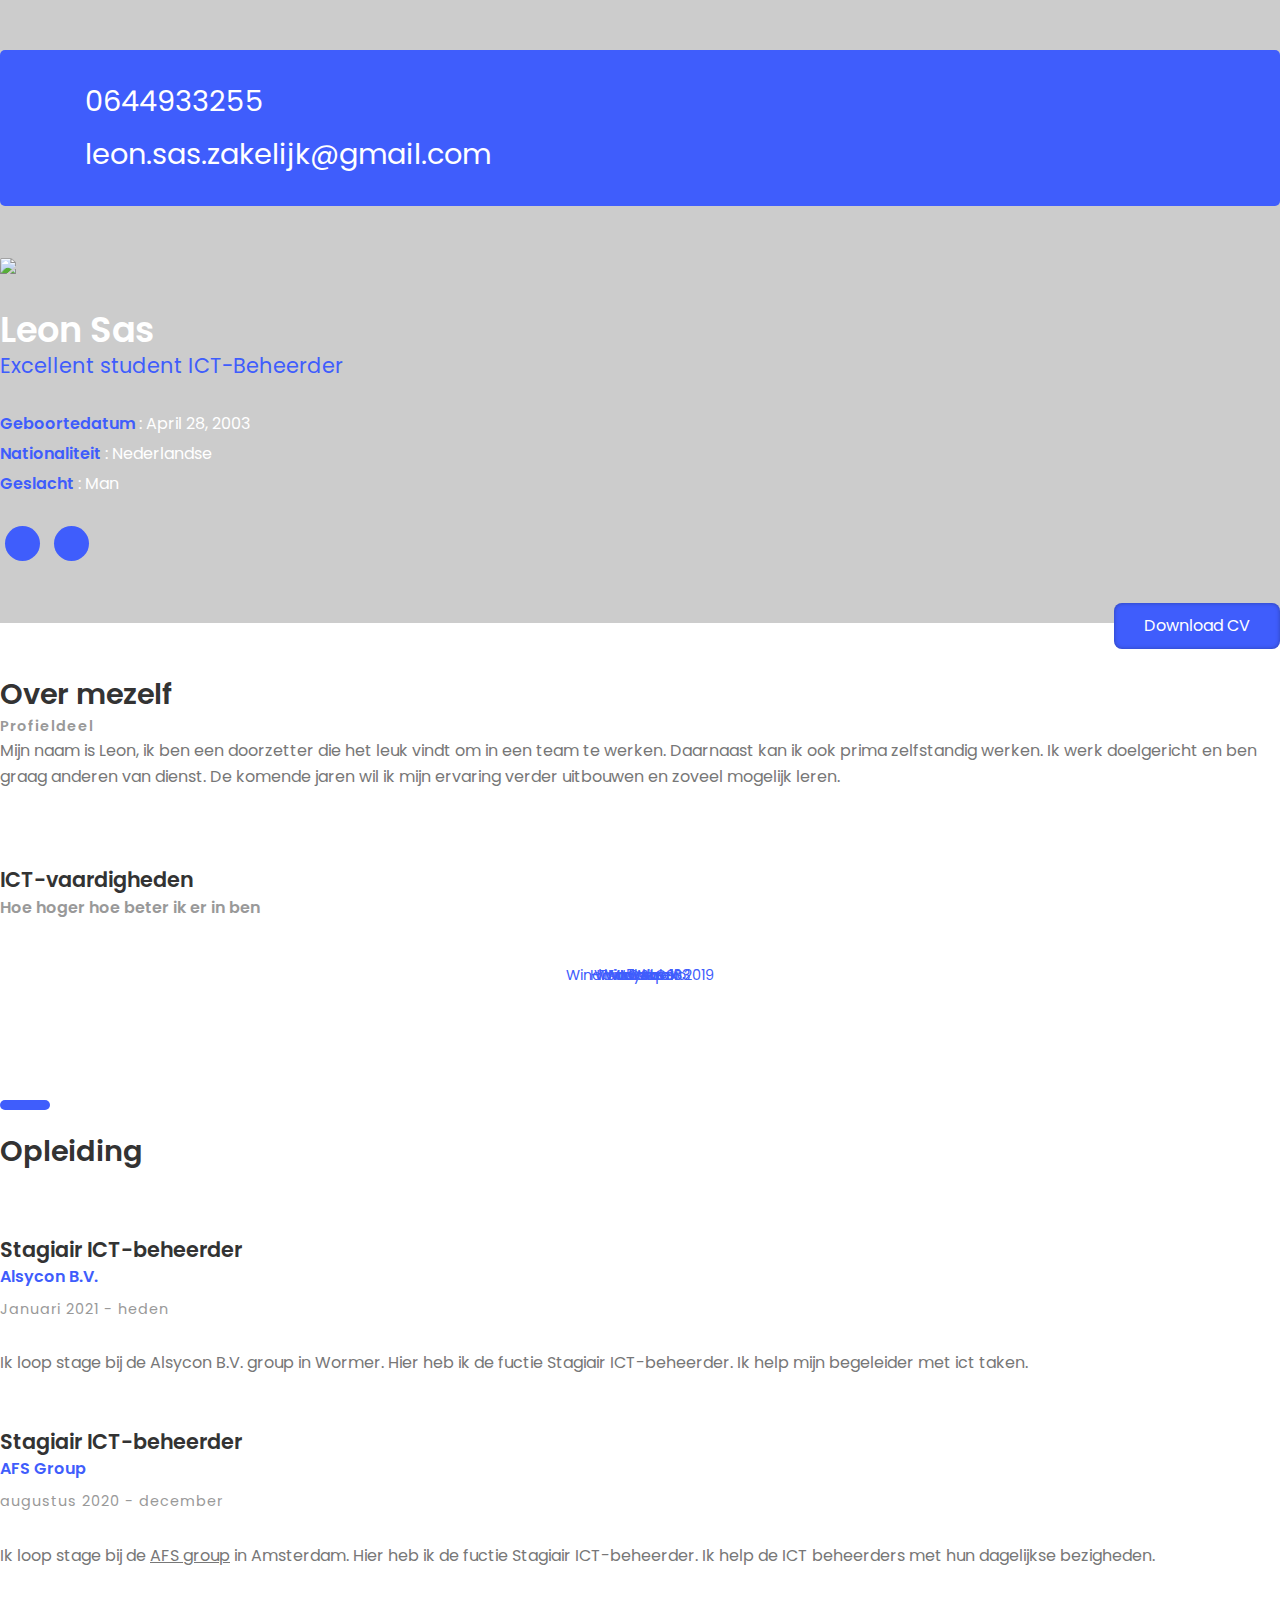
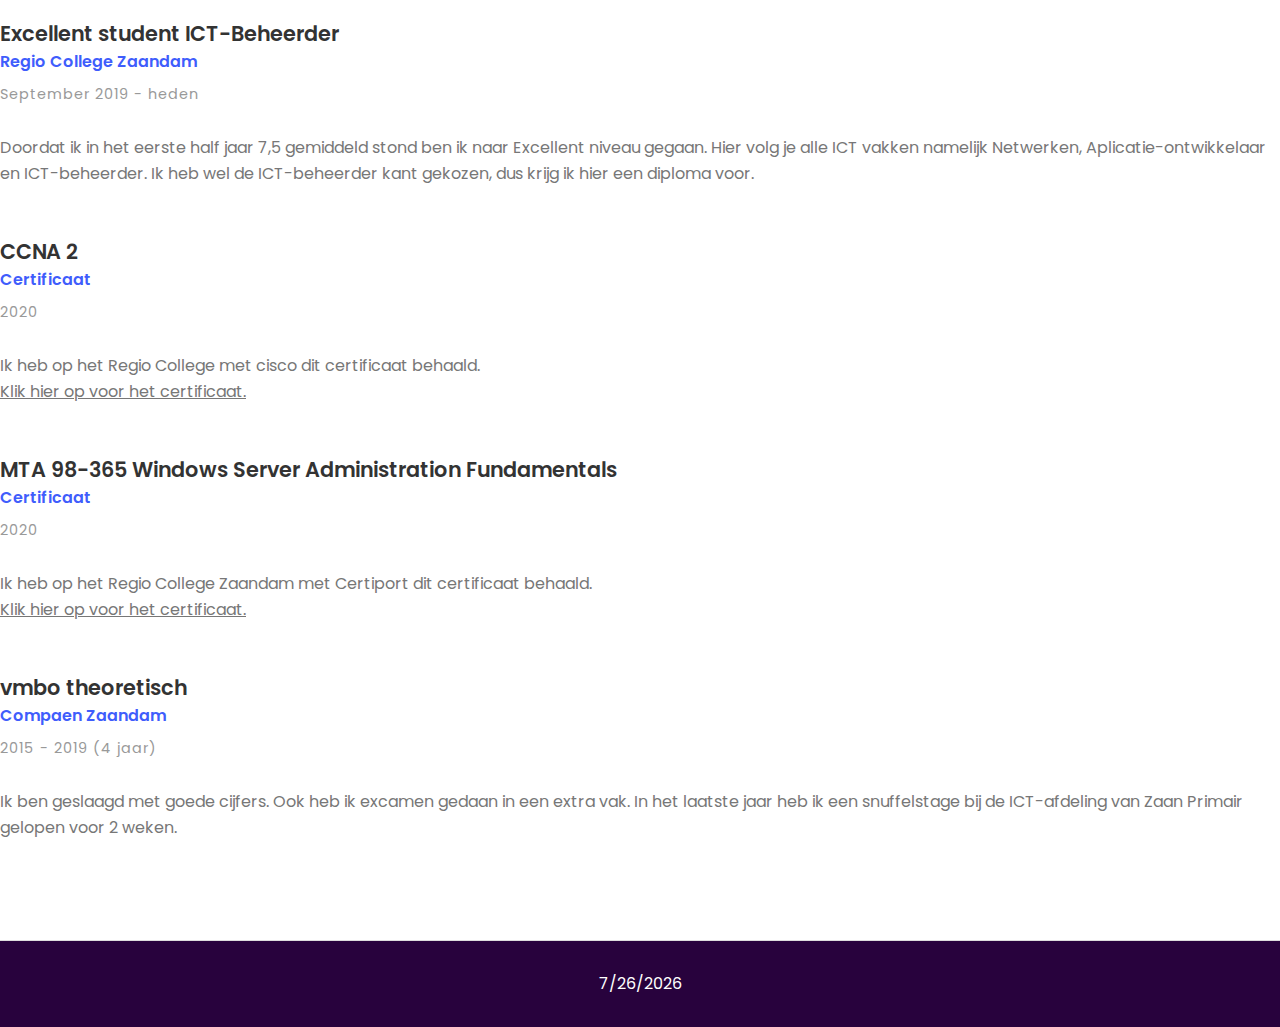
==== commit d2ad39d6: "nieuwe info" ====
--- a/index.html
+++ b/index.html
@@ -208,10 +208,17 @@
 				<div class="col-sm-12 col-md-9">
 
 					<div class="education-wrapper">
-					<div class="education margin-b-50">
+						<div class="education margin-b-50">
+							<h4><b>Stagiair ICT-beheerder</b></h4>
+							<h5 class="font-blue"><b>Alsycon B.V.</b></h5>
+							<h6 class="font-lite-black margin-t-10">Januari 2021 - heden</h6>
+							<p class="margin-tb-30">Ik loop stage bij de Alsycon B.V. group in Wormer. 
+							Hier heb ik de fuctie Stagiair ICT-beheerder. Ik help mijn begeleider met ict taken.</p>
+						</div><!-- education -->
+						<div class="education margin-b-50">
 							<h4><b>Stagiair ICT-beheerder</b></h4>
 							<h5 class="font-blue"><b>AFS Group</b></h5>
-							<h6 class="font-lite-black margin-t-10">augustus 2020 - heden</h6>
+							<h6 class="font-lite-black margin-t-10">augustus 2020 - december</h6>
 							<p class="margin-tb-30">Ik loop stage bij de <a style="text-decoration: underline;" href="https://afsgroup.nl/"> AFS group</a> in Amsterdam. 
 							Hier heb ik de fuctie Stagiair ICT-beheerder. Ik help de ICT beheerders met hun dagelijkse bezigheden.</p>
 						</div><!-- education -->
